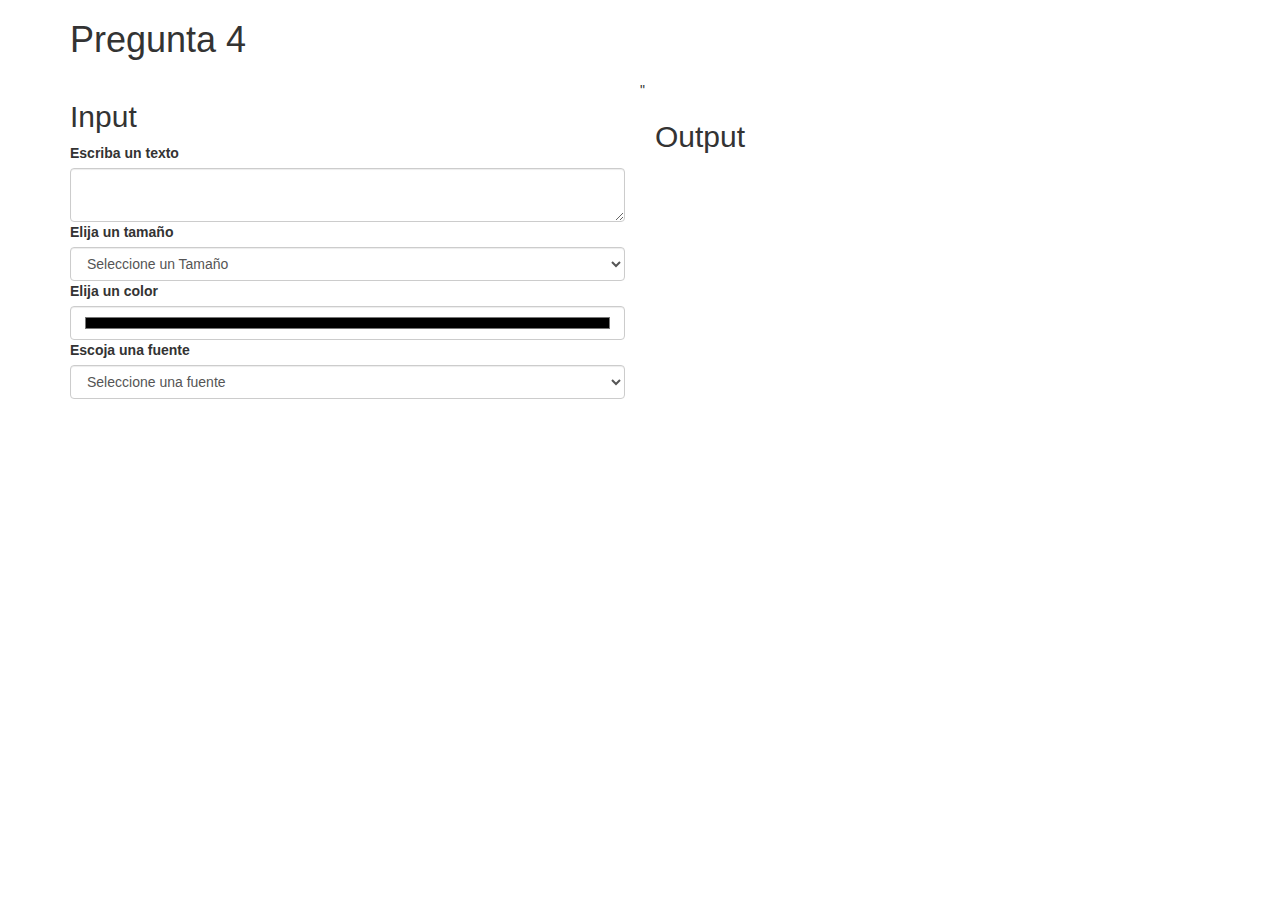
==== p4/index.html @ 3d8e3748 "init p4 - bootstrap layout" ====
<!DOCTYPE html>
<html lang="en">
<head>
	<meta charset="UTF-8">
	<title>Prueba JS - Ej: 4</title>

	<!-- Latest compiled and minified CSS -->
	<link rel="stylesheet" href="https://maxcdn.bootstrapcdn.com/bootstrap/3.3.7/css/bootstrap.min.css" integrity="sha384-BVYiiSIFeK1dGmJRAkycuHAHRg32OmUcww7on3RYdg4Va+PmSTsz/K68vbdEjh4u" crossorigin="anonymous">
	
</head>
<body>
<div class="container">
	<div class="row">
		<div class="col-md-12">
			<h1>Pregunta 4<h1>
		</div>
		<div class="col-md-6">
			<h2> Input </h2>
			<label for="userInput">Escriba un texto</label>
			<textarea id="userInput" name="userInput" class="form-control">
				
			</textarea>

			<div class="row">
				<div class="col-md-12">
					<label for="fontSize">Elija un tamaño</label>

					<select id="fontSize" name="fontSize" class="form-control">
						<option value="">Seleccione un Tamaño</option>
						<option value="10">10</option>
						<option value="12">12</option>
						<option value="14">14</option>
						<option value="15">16</option>
						<option value="24">24</option>
					</select>
				</div>

				<div class="col-md-12">
				
					<label for="fontColor">Elija un color</label>
					<input type="color" name="userColor" id="fontColor" class="form-control">
				</div>
				
				<div class="col-md-12">
				<label for="fontName">Escoja una fuente</label>
				<select id="fontName" name="fontName" class="form-control">
						<option value="">Seleccione una fuente</option>
						<option value="Arial">Arial</option>
						<option value="Helvetica">Helvetica</option>
						<option value="Comic Sans">Comic Sans</option>
					</select>
				</div>
			</div>

		</div>

		"
		<div class="col-md-6">
			<h2>Output</h2>	
			<p id="userOutput">
				
			</p>
		</div>
	</div>
</div>

	
</body>

<!-- Latest compiled and minified JavaScript -->
<script src="https://code.jquery.com/jquery-1.12.4.min.js"></script>
<script src="https://maxcdn.bootstrapcdn.com/bootstrap/3.3.7/js/bootstrap.min.js" integrity="sha384-Tc5IQib027qvyjSMfHjOMaLkfuWVxZxUPnCJA7l2mCWNIpG9mGCD8wGNIcPD7Txa" crossorigin="anonymous"></script>
<script src="main.js"></script>
</html>
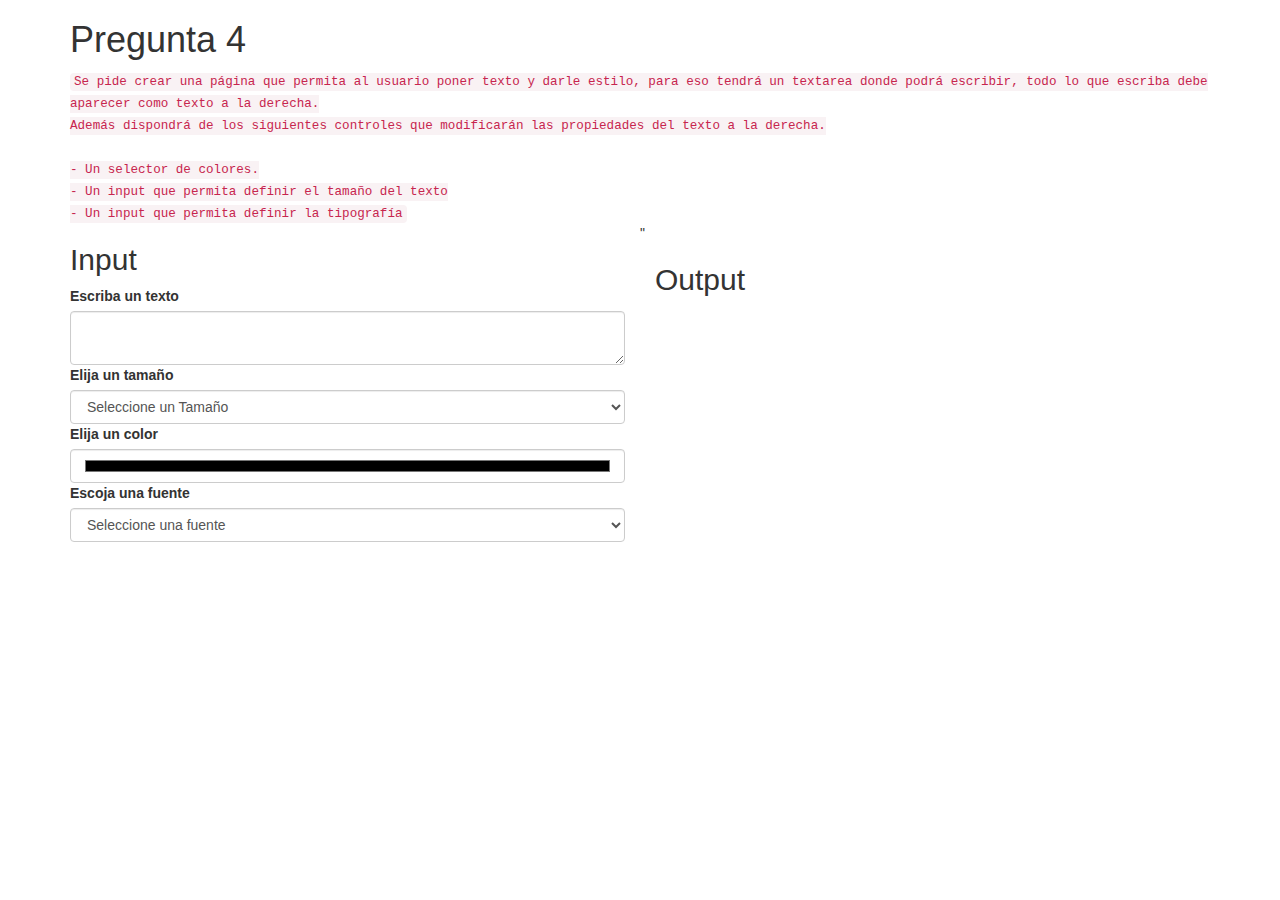
==== commit 8620cf39: "p4 fix, p5 done" ====
--- a/p4/index.html
+++ b/p4/index.html
@@ -12,7 +12,17 @@
 <div class="container">
 	<div class="row">
 		<div class="col-md-12">
-			<h1>Pregunta 4<h1>
+			<h1>Pregunta 4</h1>
+			<code>
+				Se pide crear una página que permita al usuario poner texto y darle estilo, para eso tendrá un textarea donde podrá escribir, todo lo que escriba debe aparecer como texto a la derecha.<br>
+				Además dispondrá de los siguientes controles que modificarán las propiedades del texto a la derecha.<br>
+			<br>
+			-	Un	selector	de	colores.<br>
+			-	Un	input	que	permita	definir	el	tamaño	del	texto<br>
+			-	Un	input	que	permita	definir	la	tipografía<br>
+
+			</code>
+
 		</div>
 		<div class="col-md-6">
 			<h2> Input </h2>
@@ -45,9 +55,9 @@
 				<label for="fontName">Escoja una fuente</label>
 				<select id="fontName" name="fontName" class="form-control">
 						<option value="">Seleccione una fuente</option>
-						<option value="Arial">Arial</option>
+						<option value="Times New Roman">Times New Roman</option>
 						<option value="Helvetica">Helvetica</option>
-						<option value="Comic Sans">Comic Sans</option>
+						<option value="Courier New">Courier New</option>
 					</select>
 				</div>
 			</div>
